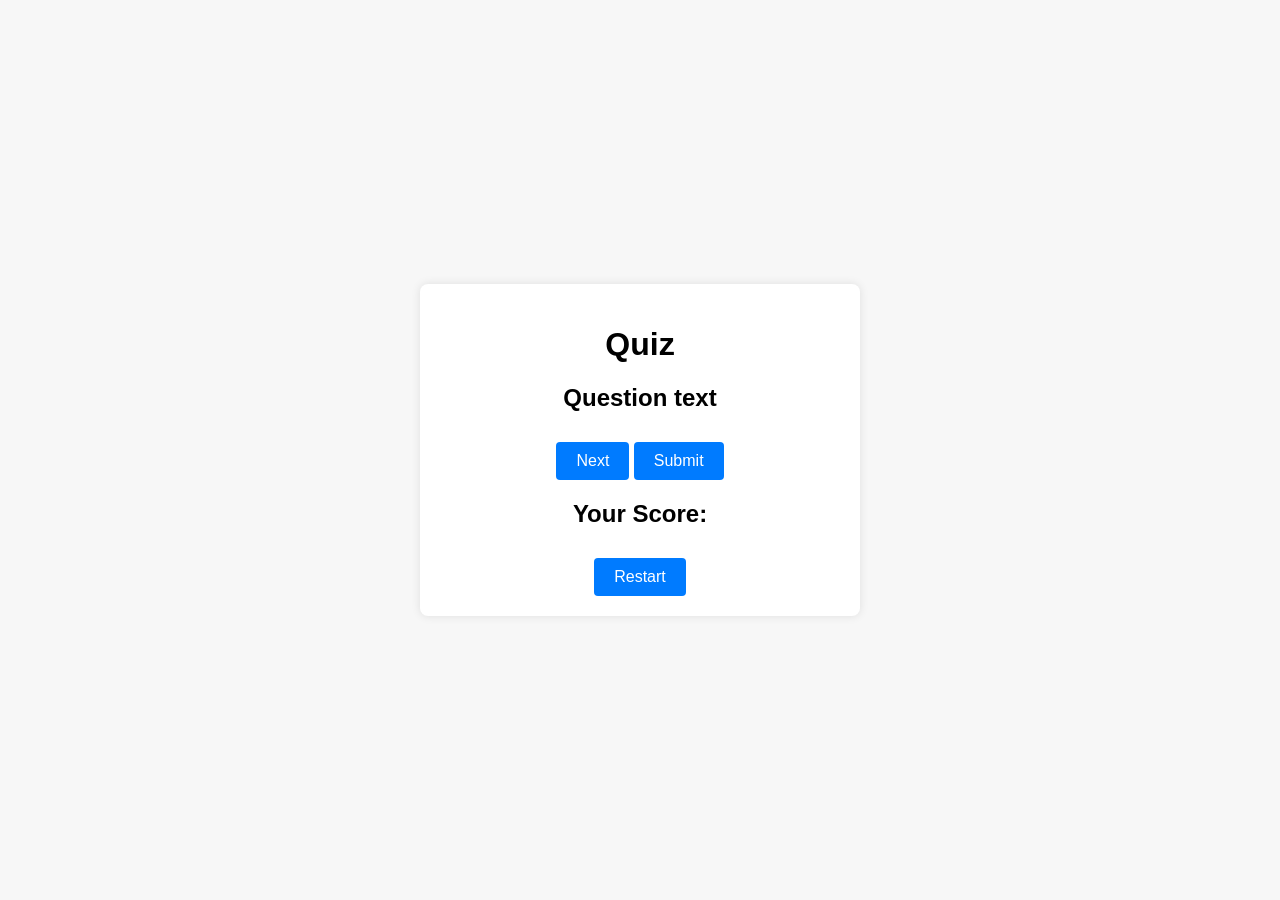
==== index.html @ 4937c5cc "index file modified" ====
<!DOCTYPE html>
<html lang="en">
<head>
    <meta charset="UTF-8">
    <meta name="viewport" content="width=device-width, initial-scale=1.0">
    <title>Quiz</title>
    <link rel="stylesheet" href="style.css">
</head>
<body>
    <div class="container">
        <h1>Quiz</h1>
        <div id="quiz-container">
            <div id="question-container">
                <h2 id="question">Question text</h2>
                <div id="answer-buttons" class="btn-group">
                    <!-- Answer buttons will go here -->
                </div>
            </div>
            <button id="next-btn" class="btn hide">Next</button>
            <button id="submit-btn" class="btn hide">Submit</button>
        </div>
        <div id="result-container" class="hide">
            <h2 id="result">Your Score: </h2>
            <button id="restart-btn" class="btn">Restart</button>
        </div>
    </div>

    <script src="quiz.js"></script>
</body>
</html>
---- style.css ----
body {
    font-family: Arial, sans-serif;
    background-color: #f7f7f7;
    display: flex;
    justify-content: center;
    align-items: center;
    height: 100vh;
    margin: 0;
}

.container {
    background-color: #fff;
    padding: 20px;
    border-radius: 8px;
    box-shadow: 0 0 10px rgba(0, 0, 0, 0.1);
    max-width: 400px;
    width: 100%;
    text-align: center;
}

.form-group {
    margin-bottom: 15px;
    text-align: left;
}

.form-group label {
    display: block;
    margin-bottom: 5px;
}

.form-group input {
    width: 100%;
    padding: 8px;
    box-sizing: border-box;
}

.btn {
    background-color: #007bff;
    color: #fff;
    border: none;
    padding: 10px 20px;
    cursor: pointer;
    border-radius: 4px;
    font-size: 16px;
    margin-top: 10px;
}

.btn:hover {
    background-color: #0056b3;
}

a {
    color: #007bff;
}

a:hover {
    text-decoration: underline;
}
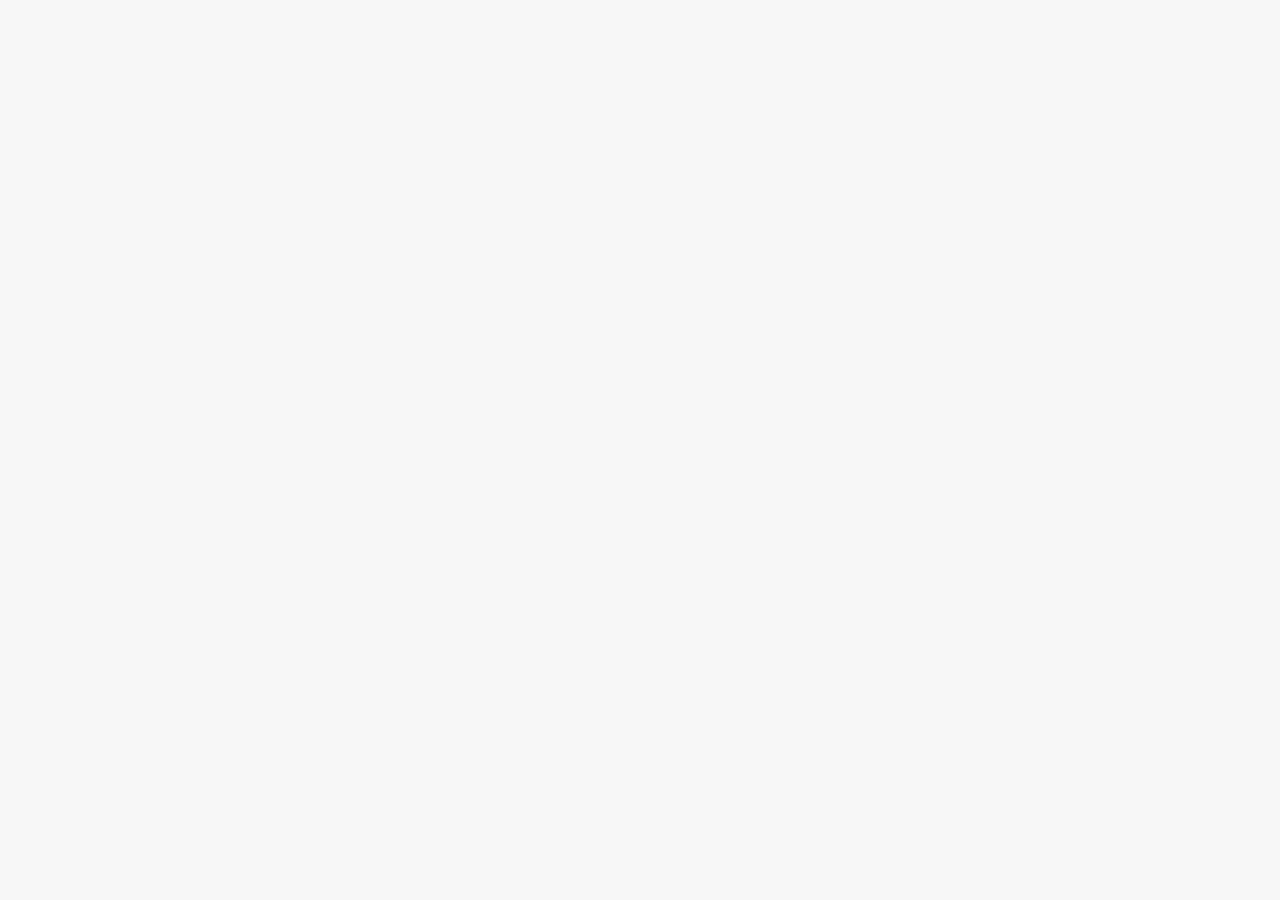
==== commit 3bf0f713: "index file modified" ====
--- a/index.html
+++ b/index.html
@@ -7,24 +7,7 @@
     <link rel="stylesheet" href="style.css">
 </head>
 <body>
-    <div class="container">
-        <h1>Quiz</h1>
-        <div id="quiz-container">
-            <div id="question-container">
-                <h2 id="question">Question text</h2>
-                <div id="answer-buttons" class="btn-group">
-                    <!-- Answer buttons will go here -->
-                </div>
-            </div>
-            <button id="next-btn" class="btn hide">Next</button>
-            <button id="submit-btn" class="btn hide">Submit</button>
-        </div>
-        <div id="result-container" class="hide">
-            <h2 id="result">Your Score: </h2>
-            <button id="restart-btn" class="btn">Restart</button>
-        </div>
-    </div>
-
+    
     <script src="quiz.js"></script>
 </body>
 </html>
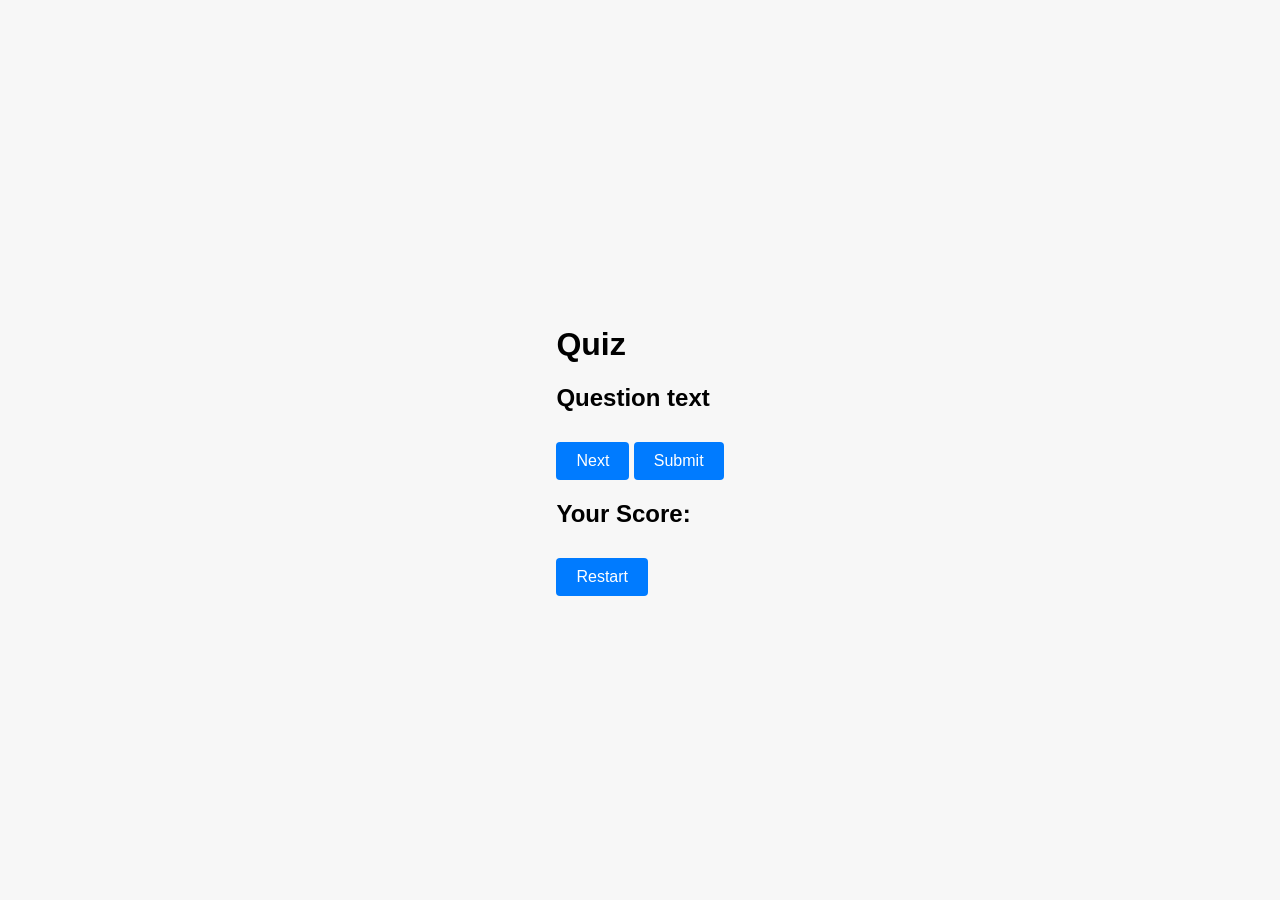
==== commit f2186358: "index file modified" ====
--- a/index.html
+++ b/index.html
@@ -7,7 +7,24 @@
     <link rel="stylesheet" href="style.css">
 </head>
 <body>
-    
+    <div class="container">
+        <h1>Quiz</h1>
+        <div id="quiz-container">
+            <div id="question-container">
+                <h2 id="question">Question text</h2>
+                <div id="answer-buttons" class="btn-group">
+                    <!-- Answer buttons will go here -->
+                </div>
+            </div>
+            <button id="next-btn" class="btn hide">Next</button>
+            <button id="submit-btn" class="btn hide">Submit</button>
+        </div>
+        <div id="result-container" class="hide">
+            <h2 id="result">Your Score: </h2>
+            <button id="restart-btn" class="btn">Restart</button>
+        </div>
+    </div>
+
     <script src="quiz.js"></script>
 </body>
 </html>
--- a/style.css
+++ b/style.css
@@ -8,25 +8,7 @@
     margin: 0;
 }
 
-.container {
-    background-color: #fff;
-    padding: 20px;
-    border-radius: 8px;
-    box-shadow: 0 0 10px rgba(0, 0, 0, 0.1);
-    max-width: 400px;
-    width: 100%;
-    text-align: center;
-}
 
-.form-group {
-    margin-bottom: 15px;
-    text-align: left;
-}
-
-.form-group label {
-    display: block;
-    margin-bottom: 5px;
-}
 
 .form-group input {
     width: 100%;
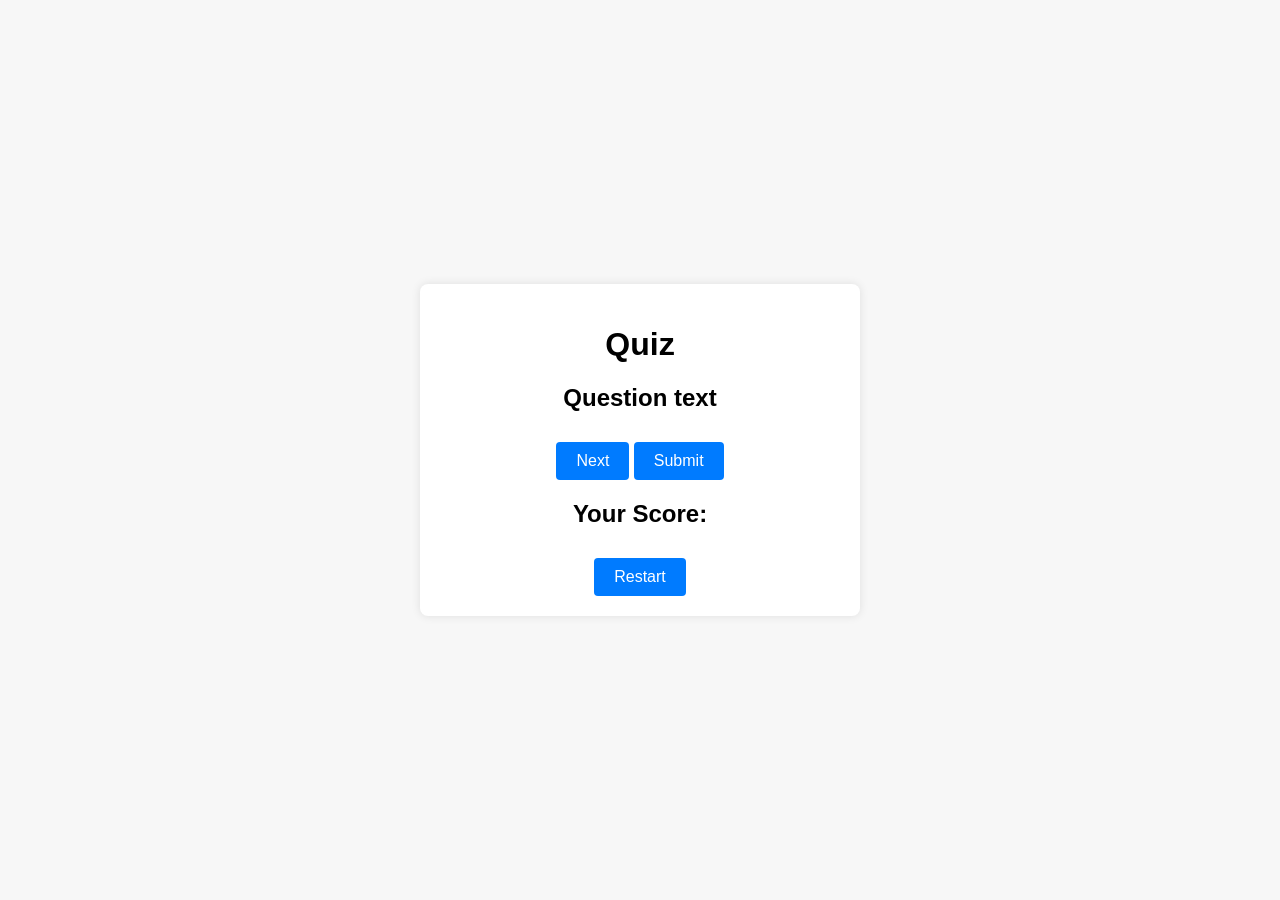
==== commit c8eda945: "index file modified" ====
--- a/index.html
+++ b/index.html
@@ -25,6 +25,6 @@
         </div>
     </div>
 
-    <script src="quiz.js"></script>
+    <script src="app.js"></script>
 </body>
 </html>
--- a/style.css
+++ b/style.css
@@ -8,7 +8,25 @@
     margin: 0;
 }
 
+.container {
+    background-color: #fff;
+    padding: 20px;
+    border-radius: 8px;
+    box-shadow: 0 0 10px rgba(0, 0, 0, 0.1);
+    max-width: 400px;
+    width: 100%;
+    text-align: center;
+}
 
+.form-group {
+    margin-bottom: 15px;
+    text-align: left;
+}
+
+.form-group label {
+    display: block;
+    margin-bottom: 5px;
+}
 
 .form-group input {
     width: 100%;
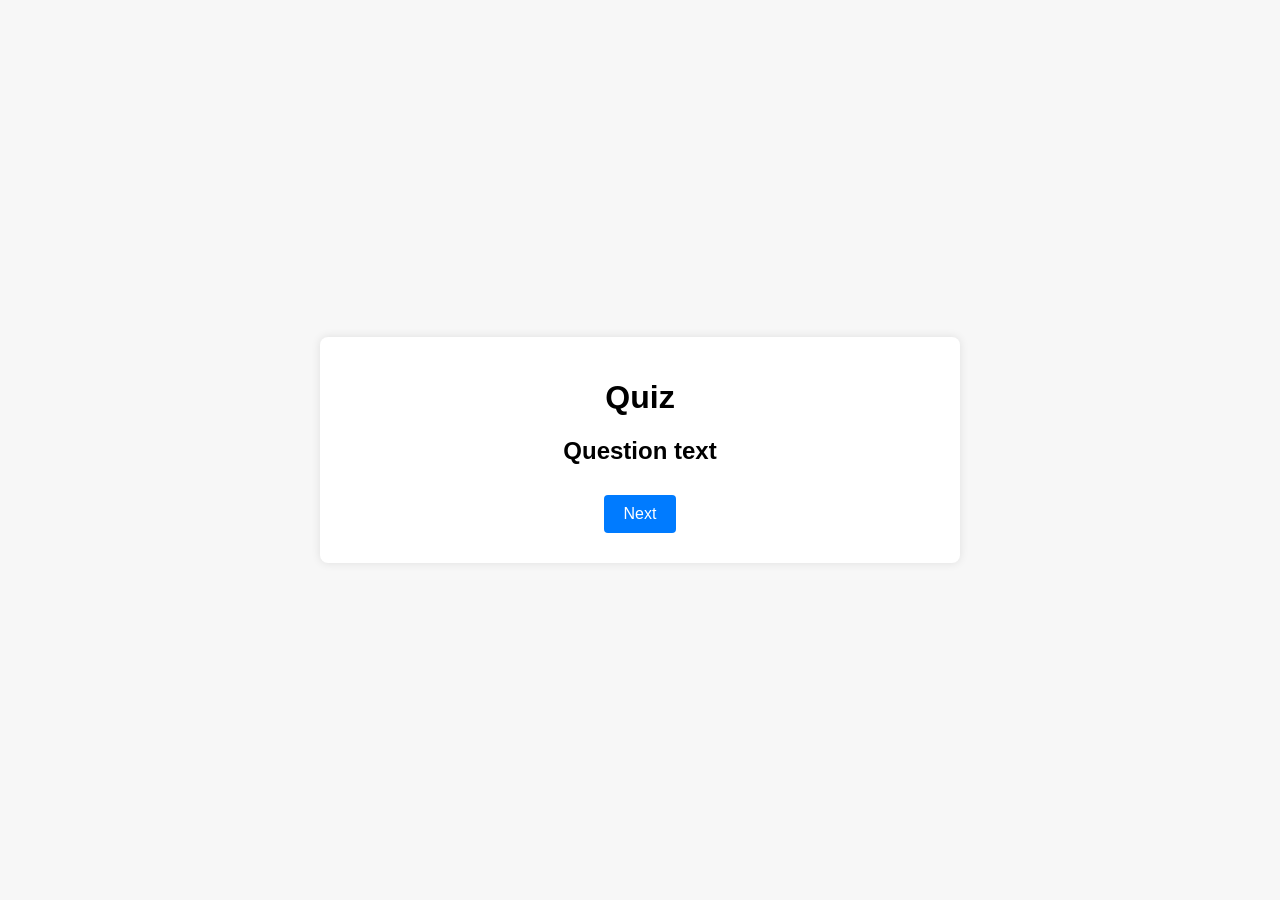
==== commit 9ebe60e8: "index file modified" ====
--- a/index.html
+++ b/index.html
@@ -12,19 +12,17 @@
         <div id="quiz-container">
             <div id="question-container">
                 <h2 id="question">Question text</h2>
-                <div id="answer-buttons" class="btn-group">
+                <form id="answer-form">
                     <!-- Answer buttons will go here -->
-                </div>
+                </form>
             </div>
-            <button id="next-btn" class="btn hide">Next</button>
-            <button id="submit-btn" class="btn hide">Submit</button>
+            <button id="next-btn" class="btn">Next</button>
         </div>
         <div id="result-container" class="hide">
             <h2 id="result">Your Score: </h2>
             <button id="restart-btn" class="btn">Restart</button>
         </div>
     </div>
-
-    <script src="app.js"></script>
+    <script src="quiz.js"></script>
 </body>
 </html>
--- a/style.css
+++ b/style.css
@@ -13,25 +13,9 @@
     padding: 20px;
     border-radius: 8px;
     box-shadow: 0 0 10px rgba(0, 0, 0, 0.1);
-    max-width: 400px;
+    max-width: 600px;
     width: 100%;
     text-align: center;
-}
-
-.form-group {
-    margin-bottom: 15px;
-    text-align: left;
-}
-
-.form-group label {
-    display: block;
-    margin-bottom: 5px;
-}
-
-.form-group input {
-    width: 100%;
-    padding: 8px;
-    box-sizing: border-box;
 }
 
 .btn {
@@ -39,20 +23,28 @@
     color: #fff;
     border: none;
     padding: 10px 20px;
+    margin: 10px 0;
     cursor: pointer;
     border-radius: 4px;
     font-size: 16px;
-    margin-top: 10px;
 }
 
 .btn:hover {
     background-color: #0056b3;
 }
 
-a {
-    color: #007bff;
+.hide {
+    display: none;
 }
 
-a:hover {
-    text-decoration: underline;
+#answer-form {
+    text-align: left;
 }
+
+#answer-form .form-group {
+    margin-bottom: 15px;
+}
+
+#answer-form input[type="radio"] {
+    margin-right: 10px;
+}
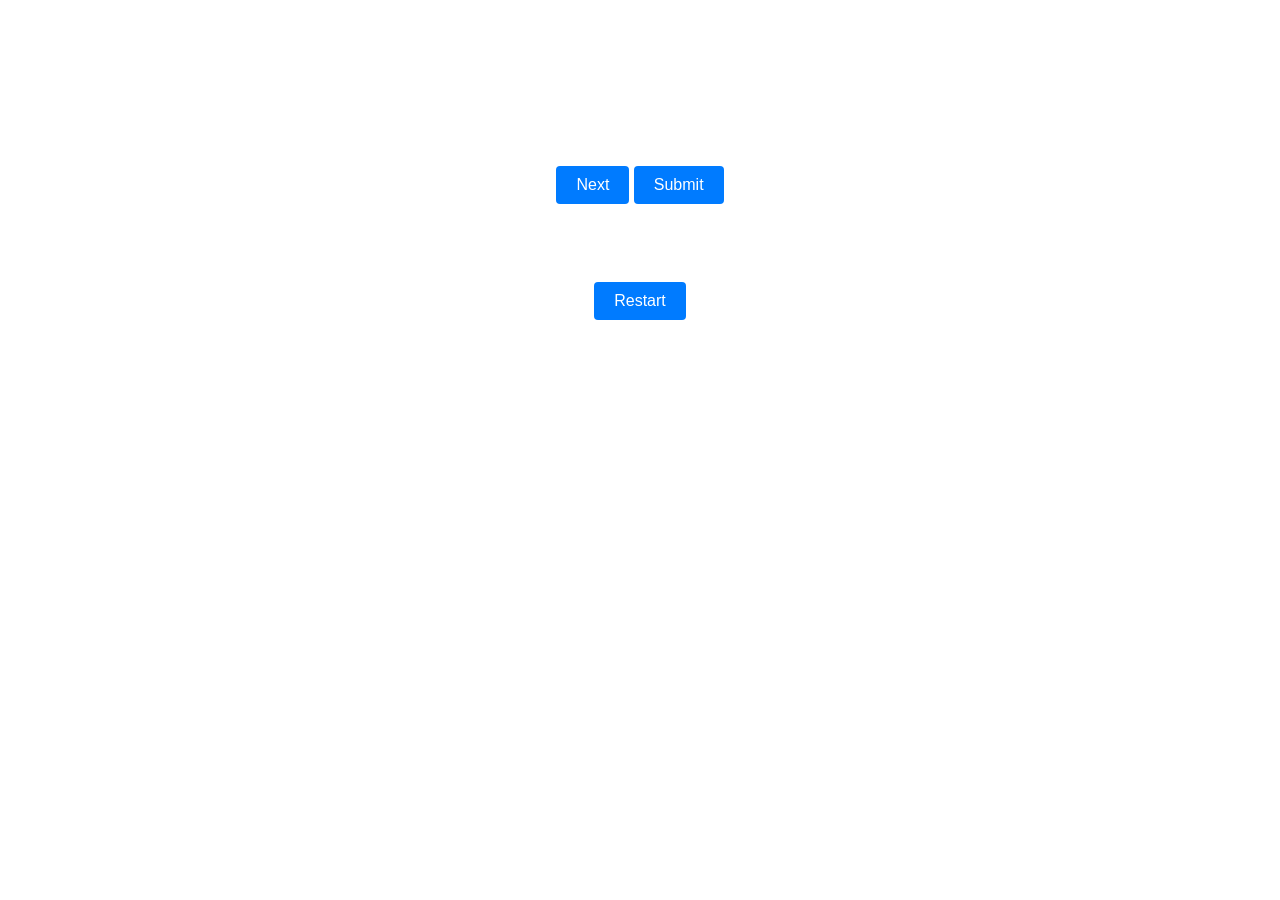
==== commit 642fac9e: "index file modified" ====
--- a/index.html
+++ b/index.html
@@ -3,26 +3,28 @@
 <head>
     <meta charset="UTF-8">
     <meta name="viewport" content="width=device-width, initial-scale=1.0">
-    <title>Quiz</title>
+    <title>Quiz App</title>
     <link rel="stylesheet" href="style.css">
 </head>
 <body>
     <div class="container">
-        <h1>Quiz</h1>
+        <h1>Quiz App</h1>
         <div id="quiz-container">
             <div id="question-container">
                 <h2 id="question">Question text</h2>
                 <form id="answer-form">
-                    <!-- Answer buttons will go here -->
+                    <!-- Answer radio buttons will go here -->
                 </form>
             </div>
-            <button id="next-btn" class="btn">Next</button>
+            <button id="next-btn" class="btn hide">Next</button>
+            <button id="submit-btn" class="btn hide">Submit</button>
         </div>
         <div id="result-container" class="hide">
             <h2 id="result">Your Score: </h2>
             <button id="restart-btn" class="btn">Restart</button>
         </div>
     </div>
+
     <script src="quiz.js"></script>
 </body>
 </html>
--- a/style.css
+++ b/style.css
@@ -1,21 +1,31 @@
 body {
     font-family: Arial, sans-serif;
-    background-color: #f7f7f7;
-    display: flex;
-    justify-content: center;
+    color: #fff;
+    background-image: url(https://t4.ftcdn.net/jpg/04/39/13/37/240_F_439133763_FrLdhZsd5aGC23r9ATARuKJBr8ifZjIe.jpg);
+    background-size: 100vw;;
     align-items: center;
-    height: 100vh;
-    margin: 0;
 }
 
 .container {
-    background-color: #fff;
+    background-color: transparent;
     padding: 20px;
-    border-radius: 8px;
-    box-shadow: 0 0 10px rgba(0, 0, 0, 0.1);
-    max-width: 600px;
+    text-align: center;
+}
+
+.form-group {
+    margin-bottom: 15px;
+    text-align: left;
+}
+
+.form-group label {
+    display: block;
+    margin-bottom: 5px;
+}
+
+.form-group input {
     width: 100%;
-    text-align: center;
+    padding: 8px;
+    box-sizing: border-box;
 }
 
 .btn {
@@ -23,28 +33,20 @@
     color: #fff;
     border: none;
     padding: 10px 20px;
-    margin: 10px 0;
     cursor: pointer;
     border-radius: 4px;
     font-size: 16px;
+    margin-top: 10px;
 }
 
 .btn:hover {
     background-color: #0056b3;
 }
 
-.hide {
-    display: none;
+a {
+    color: #007bff;
 }
 
-#answer-form {
-    text-align: left;
+a:hover {
+    text-decoration: underline;
 }
-
-#answer-form .form-group {
-    margin-bottom: 15px;
-}
-
-#answer-form input[type="radio"] {
-    margin-right: 10px;
-}
